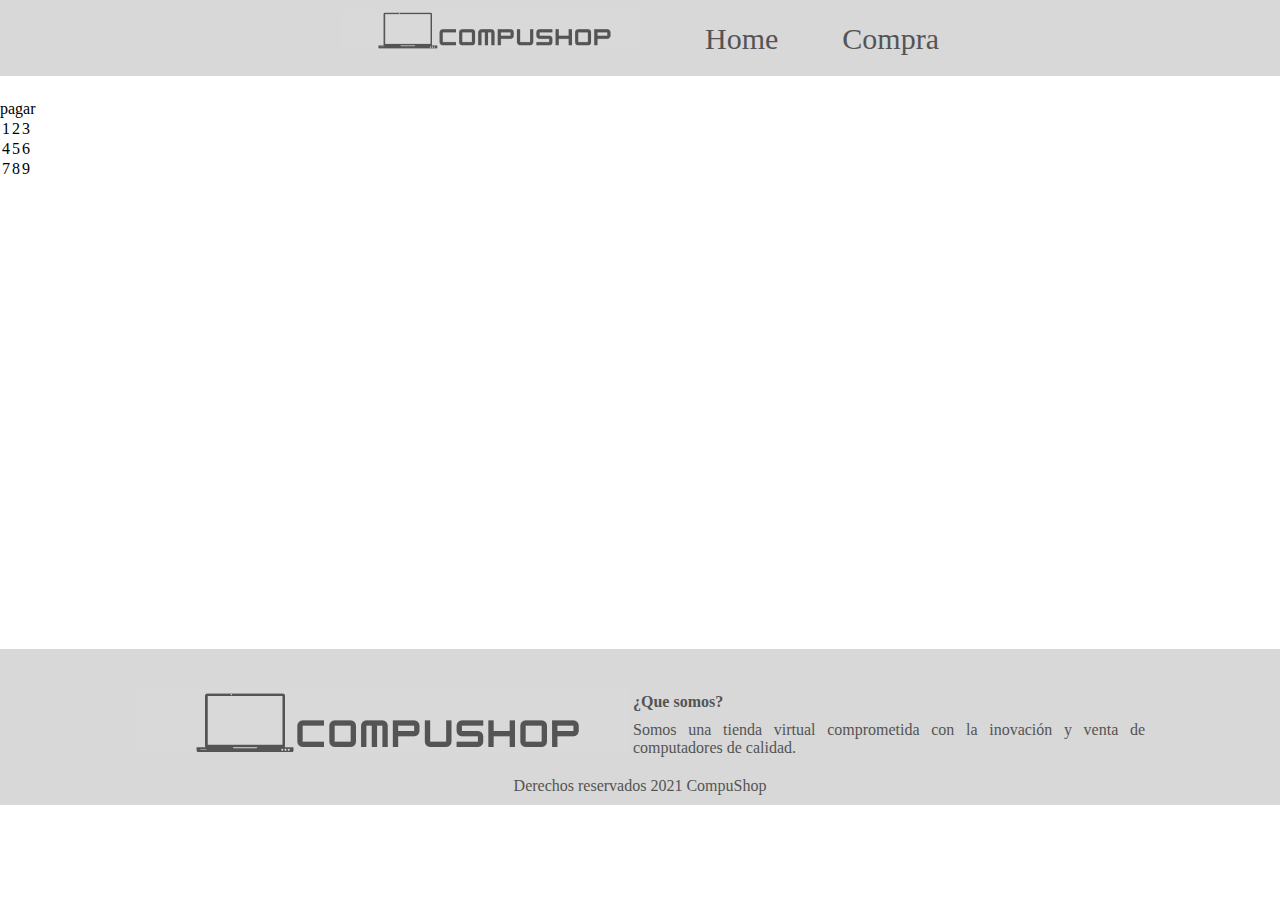
==== pay.html @ 587bd1f9 "se agrego el logo, se estructuro el pie de pagina y la barra de navegación, se le agrego un estilo y" ====
<!DOCTYPE html>
<html lang="es">
<head>
    <meta charset="UTF-8">
    <meta http-equiv="X-UA-Compatible" content="IE=edge">
    <meta name="viewport" content="width=device-width, initial-scale=1.0">
    <title>CompuShop</title>
    <link rel="stylesheet" href="style/style.css">
</head>
<body>
    <header>
        <nav id="nav">
            <ul id="navList">
                    <li id="liNavImage"><a  href="index.html"><img id="imageNav" src="img/compuShop.png" alt="Logo de CompuShop"></a></li>
                    <li><a href="index.html">Home</a></li>
                    <li><a target="_blank" href="pay.html">Compra</a></li>
            </ul>
        </nav>
    </header>
    <main id="main">
        pagar
        <table>
            <tr>
                <td>1</td>
                <td>2</td>
                <td>3</td>
            </tr>
            <tr>
                <td>4</td>
                <td>5</td>
                <td>6</td>
            </tr>
            <tr>
                <td>7</td>
                <td>8</td>
                <td>9</td>
            </tr>
        </table>
    </main>
    <footer>
        <div id="containerFooter">
            <div id="imgFooter">
                <img src="img/compuShop.png" alt="Logo de CompuShop">
            </div>
            <div id="descriptionFooter">
                <h4>¿Que somos?</h4>
                <p>Somos una tienda virtual comprometida con la inovación y venta de computadores de calidad.</p>   
            </div>  
            <div id="rightsFooter">
                <p>Derechos reservados 2021 CompuShop</p> 
            </div>       
        </div>
    </footer>
</body>
</html>
---- style/style.css ----
* {
    margin: 0px;
    padding: 0px;
}
/*editando la barra de navegación*/
#nav {
    list-style: none;
    background-color: #D8D8D8;
    position: fixed;
    width: 100%;
    top: 0px;
    text-align: center;
}
#nav ul li {
    
    display: inline-block;
    font-size: 30px;
    margin: 0px 20px;
    margin-bottom: 10px;
    padding: 10px;
    color: #545454;
}
#liNavImage {
    width: 300px;
}
#imageNav{
    width: 100%;
}
#navList a {
    text-decoration: none;
    color: #545454;
    font-family: Georgia, 'Times New Roman', Times;

}
/*Contenido de compushop*/
#main{
    margin-top: 100px;
    min-height: 61vh;
}
/*Pie de pagina*/

#containerFooter {
    text-align: center;
    background-color: #D8D8D8;
    width: 100%;
}
#descriptionFooter, #imgFooter{
    display: inline-block;
}
#imgFooter {
    margin-top: 40px;
}
#descriptionFooter {
    height: 70px;
    font-family: Georgia, 'Times New Roman', Times;
    color: #545454;
    width: 40%;
    text-align: justify;
}
#descriptionFooter h4 {
    margin: 10px 0px;
}
#rightsFooter {
    margin-top: 20px;
    padding-bottom: 10px;
    color: #545454;
}
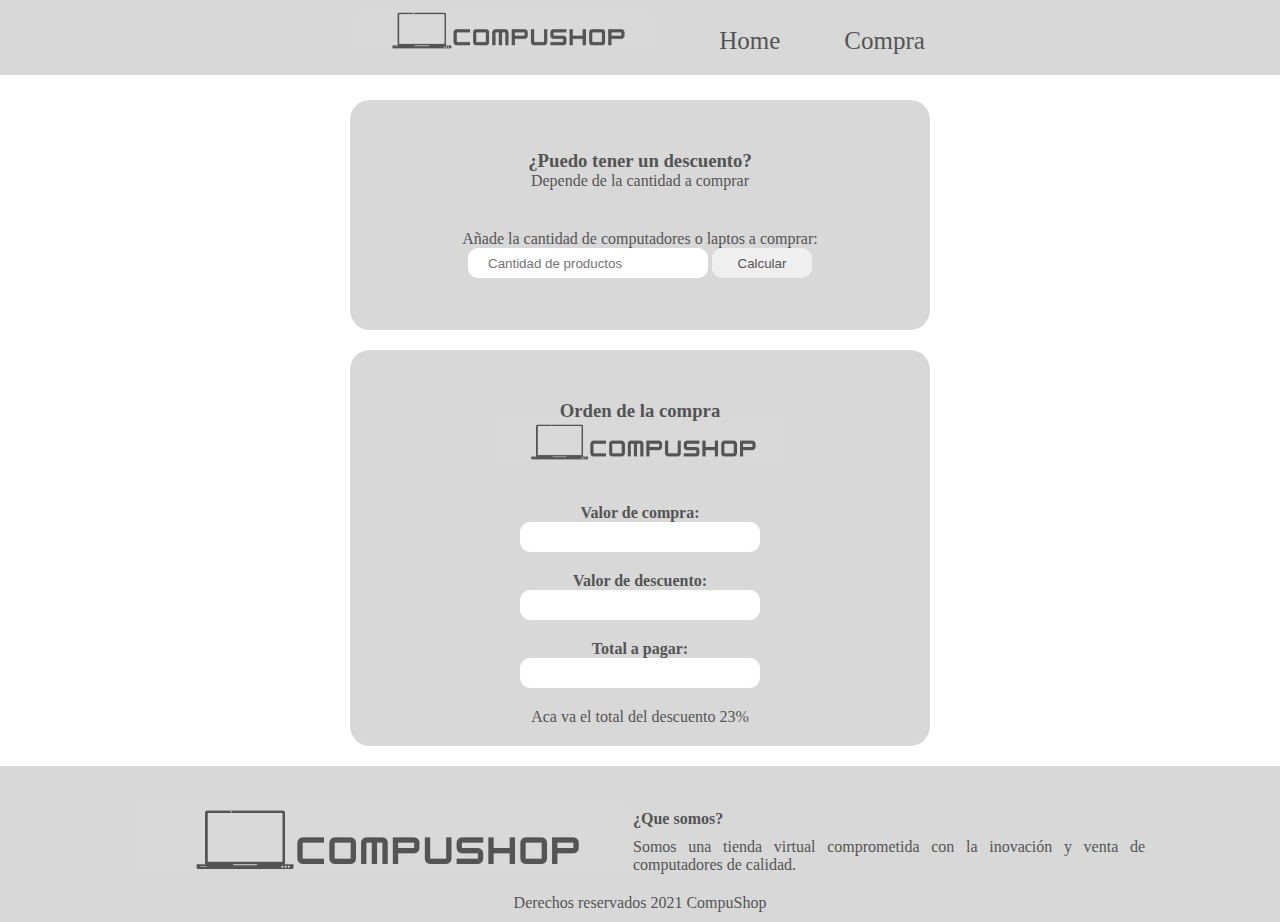
==== commit 2a01168b: "se agregaron imagenes para formar un catalogo de productos - se terminó de estructurar el pay.html -" ====
--- a/pay.html
+++ b/pay.html
@@ -1,42 +1,61 @@
 <!DOCTYPE html>
 <html lang="es">
+
 <head>
     <meta charset="UTF-8">
     <meta http-equiv="X-UA-Compatible" content="IE=edge">
     <meta name="viewport" content="width=device-width, initial-scale=1.0">
-    <title>CompuShop</title>
-    <link rel="stylesheet" href="style/style.css">
+    <title>Compra</title>
+    <link rel="stylesheet" href="style/pay.css">
 </head>
+
 <body>
-    <header>
-        <nav id="nav">
-            <ul id="navList">
-                    <li id="liNavImage"><a  href="index.html"><img id="imageNav" src="img/compuShop.png" alt="Logo de CompuShop"></a></li>
-                    <li><a href="index.html">Home</a></li>
-                    <li><a target="_blank" href="pay.html">Compra</a></li>
-            </ul>
-        </nav>
-    </header>
+    <nav id="nav">
+        <ul id="navList">
+            <li id="liNavImage"><a href="index.html"><img id="imageNav" src="img/compuShop.png"
+                        alt="Logo de CompuShop"></a></li>
+            <li><a href="index.html">Home</a></li>
+            <li><a href="pay.html">Compra</a></li>
+        </ul>
+    </nav>
     <main id="main">
-        pagar
-        <table>
-            <tr>
-                <td>1</td>
-                <td>2</td>
-                <td>3</td>
-            </tr>
-            <tr>
-                <td>4</td>
-                <td>5</td>
-                <td>6</td>
-            </tr>
-            <tr>
-                <td>7</td>
-                <td>8</td>
-                <td>9</td>
-            </tr>
-        </table>
+        <div id="amount">
+            <div id="amountTitle">
+                <h3>¿Puedo tener un descuento?</h3>
+                <p>Depende de la cantidad a comprar</p>
+            </div>
+            <div id="amountButton">
+                <label for="numberPc">
+                    <p>Añade la cantidad de computadores o laptos a comprar:</p><input type="number" name="numberPc"
+                        id="numberPc" placeholder="Cantidad de productos" required min="1">
+                </label>
+                <button onclick="" type="submit">Calcular</button>
+            </div>
+        </div>
+        <div id="orderPay">
+            <h3>Orden de la compra</h3>
+            <img src="img/compuShop.png" alt="Logo de CompuShop">
+            <div>
+                <h4>Valor de compra:</h4>
+                <input type="">
+                <h4>Valor de descuento:</h4>
+                <input type="text">
+                <h4>Total a pagar:</h4>
+                <input type="text">
+                <p>Aca va el total del descuento 23%</p>
+            </div>
+        </div>
     </main>
+
+
+
+
+
+
+
+
+
+
     <footer>
         <div id="containerFooter">
             <div id="imgFooter">
@@ -44,12 +63,13 @@
             </div>
             <div id="descriptionFooter">
                 <h4>¿Que somos?</h4>
-                <p>Somos una tienda virtual comprometida con la inovación y venta de computadores de calidad.</p>   
-            </div>  
+                <p>Somos una tienda virtual comprometida con la inovación y venta de computadores de calidad.</p>
+            </div>
             <div id="rightsFooter">
-                <p>Derechos reservados 2021 CompuShop</p> 
-            </div>       
+                <p>Derechos reservados 2021 CompuShop</p>
+            </div>
         </div>
     </footer>
 </body>
+
 </html>--- a/style/pay.css
+++ b/style/pay.css
@@ -0,0 +1,119 @@
+* {
+    margin: 0px;
+    padding: 0px;
+    color: #545454;
+}
+/*editando la barra de navegación*/
+#nav {
+    list-style: none;
+    background-color: #D8D8D8;
+    position: fixed;
+    width: 100%;
+    top: 0px;
+    text-align: center;
+}
+#nav ul li {
+    
+    display: inline-block;
+    font-size: 25px;
+    margin: 0px 20px;
+    margin-bottom: 10px;
+    padding: 10px;
+    color: #545454;
+}
+#liNavImage {
+    width: 300px;
+}
+#imageNav{
+    width: 100%;
+}
+#navList a {
+    text-decoration: none;
+    color: #545454;
+    font-family: Georgia, 'Times New Roman', Times;
+
+}
+/*Contenido de compushop*/
+#main{
+    margin-top: 100px;
+    min-height: 61vh;
+    text-align: center;
+}
+header {
+    margin-top: 150px;
+}
+/*Calculo*/
+#amount {
+    background-color: #D8D8D8;
+    margin: 20px 350px;
+    border-radius: 20px;
+    min-height: 180px;
+    padding-top: 50px;
+}
+#amountTitle{
+    margin-bottom: 40px;
+}
+#amountButton button{
+    width: 100px;
+    height: 30px;
+    border: none;
+    border-radius: 10px;
+    margin-bottom: 20px;
+}
+#amountButton button:hover{
+    background-color: #545454 ;
+    color: #D8D8D8;
+}
+/*Orden*/
+#orderPay{
+    background-color: #D8D8D8;
+    margin: 20px 350px;
+    border-radius: 20px;
+    min-height: 300px;
+    padding-top: 50px;
+}
+#orderPay img{
+    width: 50%;
+    margin-bottom: 40px;
+}
+input {
+    width: 200px;
+    height: 30px;
+    border: none;
+    border-radius: 10px;
+    margin-bottom: 20px;
+    padding: 0px 20px;
+
+}
+#orderPay p{
+    padding-bottom: 20px;
+}
+
+/*Pie de pagina*/
+
+#containerFooter {
+    text-align: center;
+    background-color: #D8D8D8;
+    width: 100%;
+}
+#descriptionFooter, #imgFooter{
+    display: inline-block;
+}
+#imgFooter {
+    margin-top: 40px;
+}
+#descriptionFooter {
+    height: 70px;
+    font-family: Georgia, 'Times New Roman', Times;
+    color: #545454;
+    width: 40%;
+    text-align: justify;
+}
+#descriptionFooter h4 {
+    margin: 10px 0px;
+}
+#rightsFooter {
+    margin-top: 20px;
+    padding-bottom: 10px;
+    color: #545454;
+}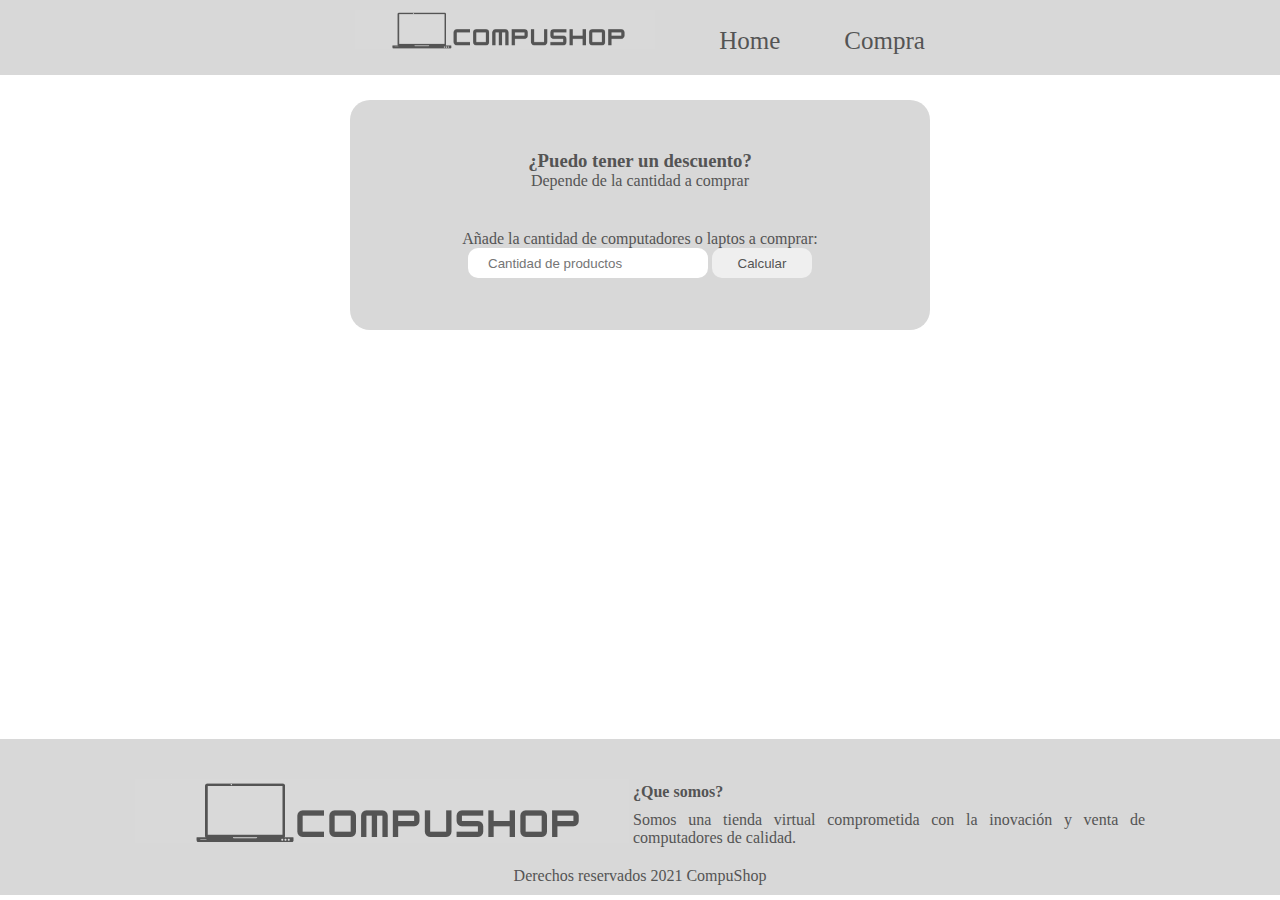
==== commit 09c5dbfe: "Se completo el algoritmo para hallar el descuento al comprar computadores, tambien se oculto conteni" ====
--- a/pay.html
+++ b/pay.html
@@ -26,10 +26,9 @@
             </div>
             <div id="amountButton">
                 <label for="numberPc">
-                    <p>Añade la cantidad de computadores o laptos a comprar:</p><input type="number" name="numberPc"
-                        id="numberPc" placeholder="Cantidad de productos" required min="1">
+                    <p>Añade la cantidad de computadores o laptos a comprar:</p><input type="number" name="numberPc" id="numberPc" placeholder="Cantidad de productos"  min="1" required>
                 </label>
-                <button onclick="" type="submit">Calcular</button>
+                <button onclick="Calculate()" type="submit">Calcular</button>
             </div>
         </div>
         <div id="orderPay">
@@ -37,25 +36,16 @@
             <img src="img/compuShop.png" alt="Logo de CompuShop">
             <div>
                 <h4>Valor de compra:</h4>
-                <input type="">
+                <input type="text" readonly="readonly" id="purcharseValue">
                 <h4>Valor de descuento:</h4>
-                <input type="text">
+                <input type="text" readonly="readonly" id="discountValue">
                 <h4>Total a pagar:</h4>
-                <input type="text">
-                <p>Aca va el total del descuento 23%</p>
+                <input type="text" id="totalPay">
+                <p id="discount"></p>
+                <button onclick="location.href='pay.html'">Regresar</button>
             </div>
         </div>
     </main>
-
-
-
-
-
-
-
-
-
-
     <footer>
         <div id="containerFooter">
             <div id="imgFooter">
@@ -70,6 +60,7 @@
             </div>
         </div>
     </footer>
+    <script src="script/script.js"></script>
 </body>
 
 </html>--- a/style/pay.css
+++ b/style/pay.css
@@ -36,19 +36,17 @@
 /*Contenido de compushop*/
 #main{
     margin-top: 100px;
-    min-height: 61vh;
+    min-height: 71vh;
     text-align: center;
-}
-header {
-    margin-top: 150px;
 }
 /*Calculo*/
 #amount {
     background-color: #D8D8D8;
-    margin: 20px 350px;
+    margin: 0px 350px;
     border-radius: 20px;
     min-height: 180px;
     padding-top: 50px;
+    margin-top: 0px;
 }
 #amountTitle{
     margin-bottom: 40px;
@@ -67,7 +65,7 @@
 /*Orden*/
 #orderPay{
     background-color: #D8D8D8;
-    margin: 20px 350px;
+    margin: 0px 350px;
     border-radius: 20px;
     min-height: 300px;
     padding-top: 50px;
@@ -87,6 +85,17 @@
 }
 #orderPay p{
     padding-bottom: 20px;
+}
+#orderPay button{
+    width: 100px;
+    height: 30px;
+    border: none;
+    border-radius: 10px;
+    margin-bottom: 20px;
+}
+#orderPay button:hover{
+    background-color: #545454 ;
+    color: #D8D8D8;
 }
 
 /*Pie de pagina*/
